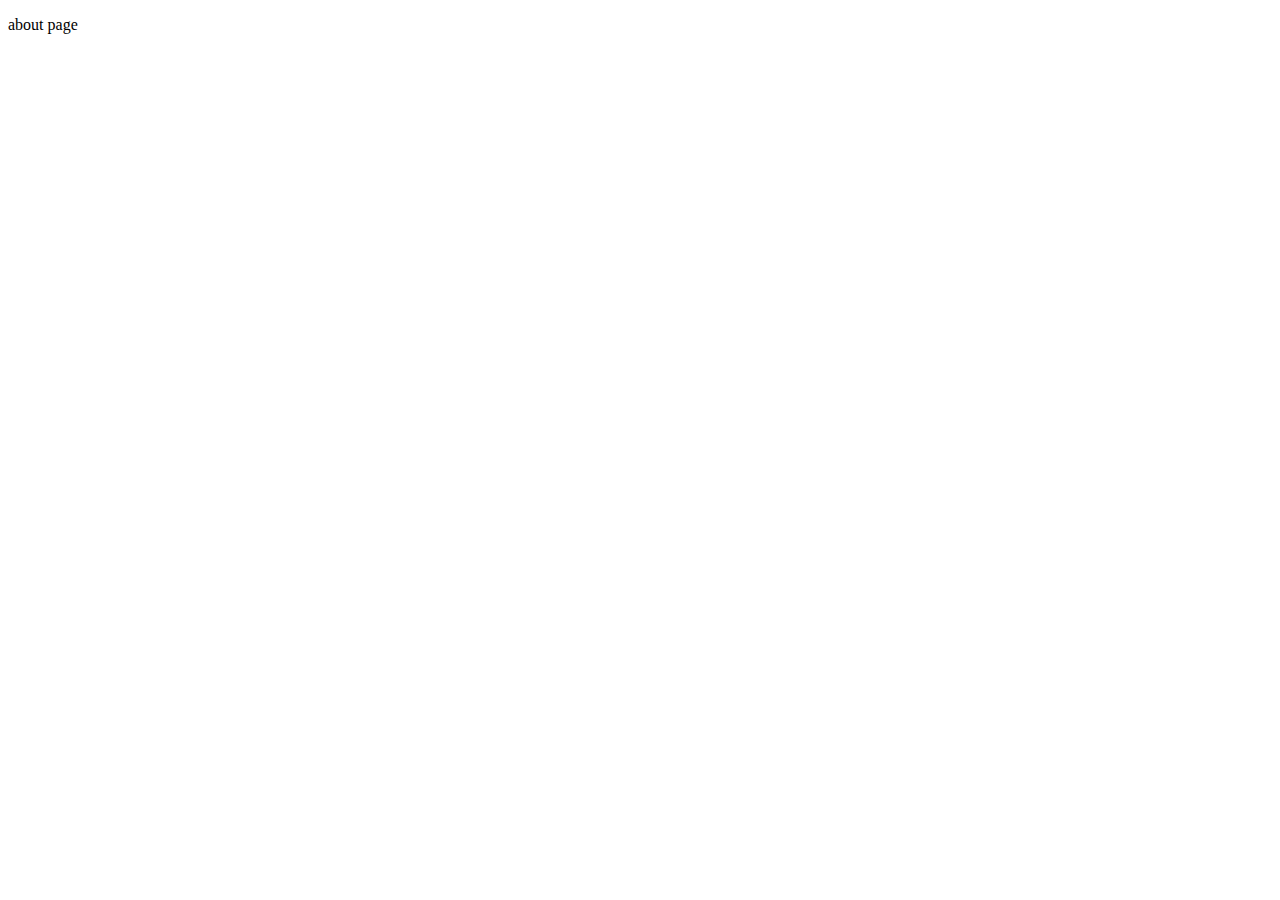
==== D&M Window Washing LLC Website/about.html @ 13741ee5 "k" ====
<!DOCTYPE html>
<html lang="en">
<head>
    <meta charset="UTF-8">
    <meta name="viewport" content="width=device-width, initial-scale=1.0">
    <title>Document</title>
</head>
<body>
    <p>about page</p>
</body>
</html>
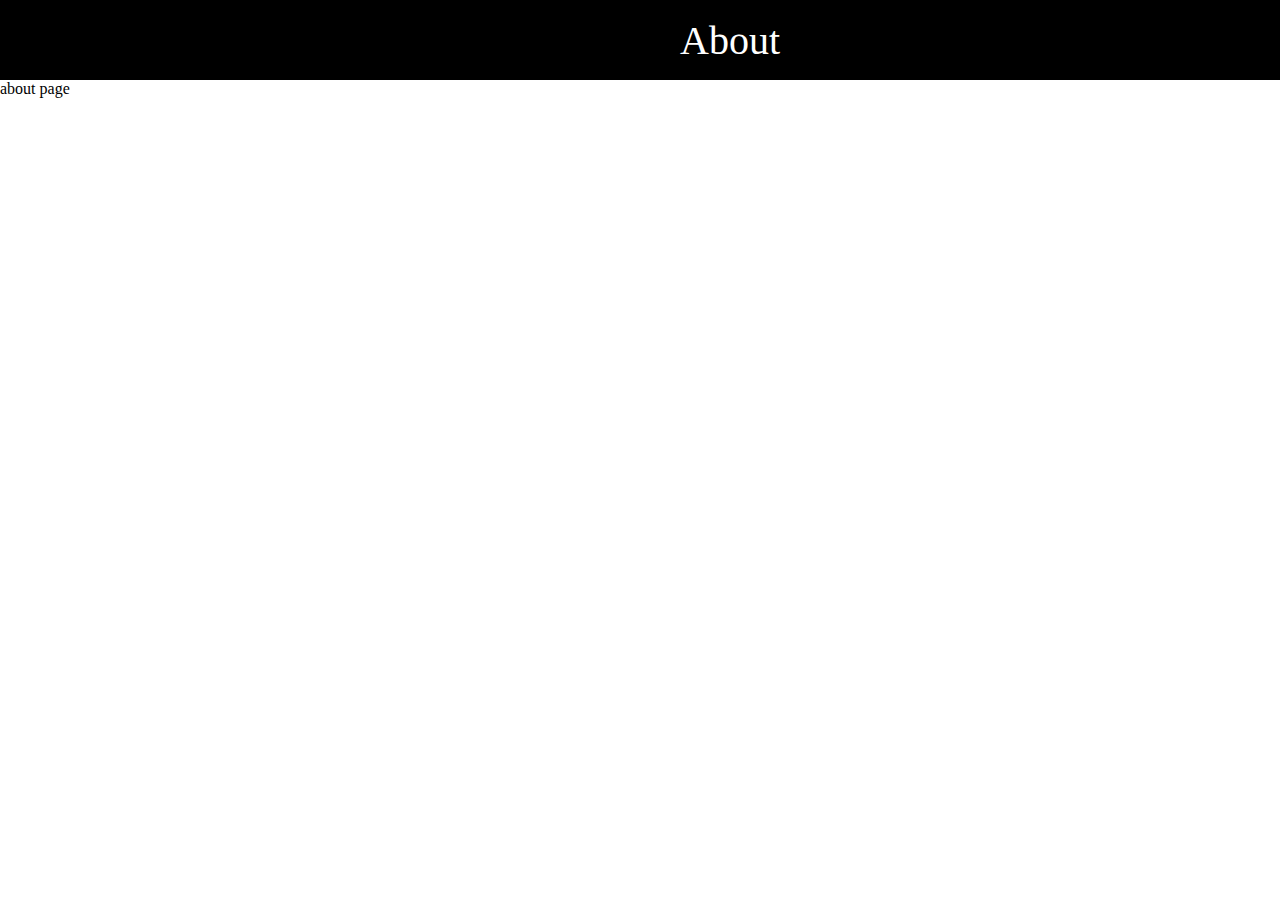
==== commit 57d4418b: "k" ====
--- a/D&M Window Washing LLC Website/about.html
+++ b/D&M Window Washing LLC Website/about.html
@@ -3,9 +3,15 @@
 <head>
     <meta charset="UTF-8">
     <meta name="viewport" content="width=device-width, initial-scale=1.0">
-    <title>Document</title>
+    <link rel="stylesheet" href="style.css">
+    <title>About</title>
 </head>
 <body>
+    <div class="home_header">
+        <div class = "about_logo_container">
+            <h1>About</h1>
+                </div>
+    </div>
     <p>about page</p>
 </body>
 </html>--- a/D&M Window Washing LLC Website/style.css
+++ b/D&M Window Washing LLC Website/style.css
@@ -0,0 +1,162 @@
+* {
+    margin: 0;
+    padding: 0;
+    list-style: none;
+    text-decoration: none;
+}
+
+.header {
+   width : 100%;
+   height: 80px;
+   display: block;
+   background-color: rgb(0, 0, 0);
+}
+
+.inner_header {
+    width: 1000px;
+    height: 100%;
+    display: block;
+    margin: 0 auto;
+    background-color: rgb(0, 0, 0);
+}
+
+.logo_container{
+    height: 100%;
+    display: table;
+    float: left;
+}
+
+.logo_container h1{
+    color: rgb(255, 255, 255);
+    height: 100%;
+    display: table-cell;
+    vertical-align: middle;
+    font-size: 2.5em;
+    font-weight: 200;
+}
+
+.logo_container h1 span {
+    font-weight: 800;
+}
+
+.inner_header {
+    display: flex;
+    align-items: center;
+    justify-content: space-between;
+    place-items:center;
+}
+
+.navigation {
+    float: right;
+    display: 100%;
+}
+
+.navigation a {
+    height: 100%;
+    display: table;
+    float: left;
+    padding: 0px 25px;
+}
+
+.navigation a li {
+    display: table-cell;
+    vertical-align: middle;
+    height: 100%;
+    color: white;
+}
+
+.home_header {
+   width : 100%;
+   height: 80px;
+   display: block;
+   background-color: rgb(0, 0, 0);
+}
+
+.about_header {
+    width : 100%;
+   height: 80px;
+   display: block;
+   background-color: rgb(0, 0, 0);
+}
+
+.contact_header {
+    width : 100%;
+   height: 80px;
+   display: block;
+   background-color: rgb(0, 0, 0);
+}
+
+.review_header {
+    width : 100%;
+   height: 80px;
+   display: block;
+   background-color: rgb(0, 0, 0);
+}
+
+.home_logo_container {
+    height: 100%;
+    display: table;
+    float: none;
+}
+
+.home_logo_container h1 {
+    color: rgb(255, 255, 255);
+    height: 100%;
+    display: table-cell;
+    vertical-align: middle;
+    font-size: 2.5em;
+    font-weight: 200;
+    place-items: center;
+    padding-left: 17em;
+}
+
+.about_logo_container {
+    height: 100%;
+    display: table;
+    float: none;
+}
+
+.about_logo_container h1 {
+    color: rgb(255, 255, 255);
+    height: 100%;
+    display: table-cell;
+    vertical-align: middle;
+    font-size: 2.5em;
+    font-weight: 200;
+    place-items: center;
+    padding-left: 17em;
+}
+
+.review_logo_container {
+    height: 100%;
+    display: table;
+    float: none;
+}
+
+.review_logo_container h1 {
+    color: rgb(255, 255, 255);
+    height: 100%;
+    display: table-cell;
+    vertical-align: middle;
+    font-size: 2.5em;
+    font-weight: 200;
+    place-items: center;
+    padding-left: 17em;
+}
+
+.contact_logo_container {
+    height: 100%;
+    display: table;
+    float: none;
+}
+
+.contact_logo_container h1 {
+    color: rgb(255, 255, 255);
+    height: 100%;
+    display: table-cell;
+    vertical-align: middle;
+    font-size: 2.5em;
+    font-weight: 200;
+    place-items: center;
+    padding-left: 17em
+}